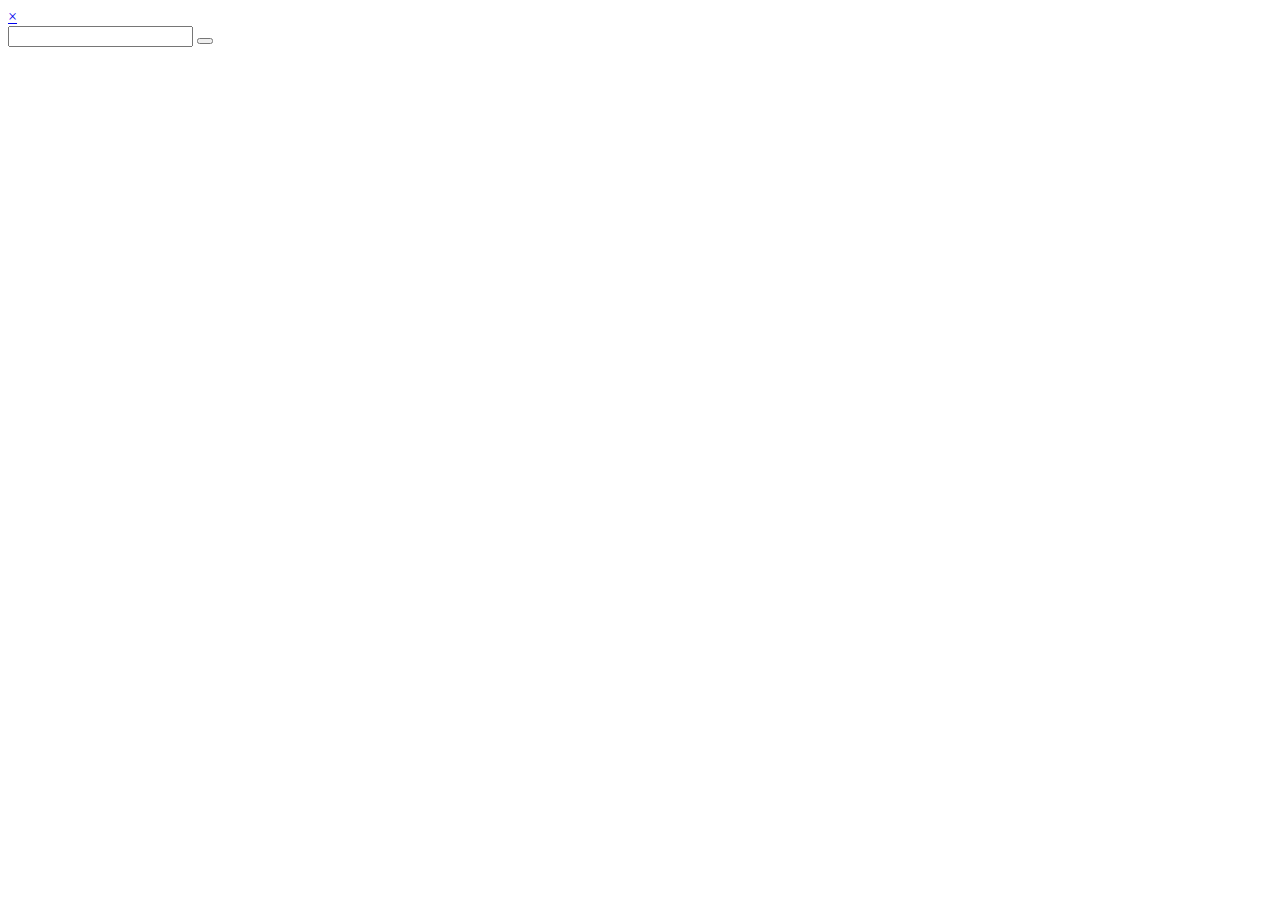
==== leaflet-simple-csv/index.html @ db18950f "We won spaceapps 2017 Houston peoples choice award" ====
<!DOCTYPE html>
<html>
<head>
    <title>Leaflet GeoCsv Filter</title>
    <meta name="viewport" content="width=device-width, initial-scale=1.0">
    <meta name="http-equiv" content="Content-type: text/html; charset=UTF-8"/>

    <link rel="stylesheet" href="https://cdn.leafletjs.com/leaflet-0.4.5/leaflet.css" />
    <link href="https://netdna.bootstrapcdn.com/twitter-bootstrap/2.3.2/css/bootstrap-combined.min.css" rel="stylesheet">
    <!--[if lte IE 8]><link rel="stylesheet" href="https://cdn.leafletjs.com/leaflet-0.4.5/leaflet.ie.css" /><![endif]-->
    <link rel="stylesheet" href="css/MarkerCluster.css" />
    <link rel="stylesheet" href="css/MarkerCluster.Default.css" />
    <!--[if lte IE 8]><link rel="stylesheet" href="../dist/MarkerCluster.Default.ie.css" /><![endif]-->
    <link rel="stylesheet" href="css/leaflet.label.css" />
    <link rel="stylesheet" href="css/screen.css" />

</head>
<body>

    <div id="map"></div>
    <div id="filter-container">
        <form class="form-search" class="noSelect" onSubmit="addCsvMarkers(); return false;">
            <a href="#" id="clear" class="leaflet-popup-close-button">&#215;</a>
            <div class="input-append">
                <input type="text" id="filter-string" class="input-medium search-query search-box" autocomplete="off">
                <button type="submit" class="btn search-box"><i class="icon-search"></i></button>
                <!-- <span class="add-on">
                </span> -->
            </div>
        </form>
        <div id="search-results" class="leaflet-control-attribution leaflet-control pull-right"></div>
    </div>

    <script src="https://ajax.googleapis.com/ajax/libs/jquery/1.9.1/jquery.min.js" ></script>
    <script src="https://cdn.leafletjs.com/leaflet-0.4.5/leaflet.js"></script>
    <script src="https://netdna.bootstrapcdn.com/twitter-bootstrap/2.3.2/js/bootstrap.min.js"></script>
    <script src="js/leaflet.markercluster.js"></script>
    <script src="js/leaflet.geocsv.js"></script>
    <script src="js/leaflet.label.js"></script>
    <script src="config.js"></script>
    <script src="js/app.js"></script>
</body>
</html>
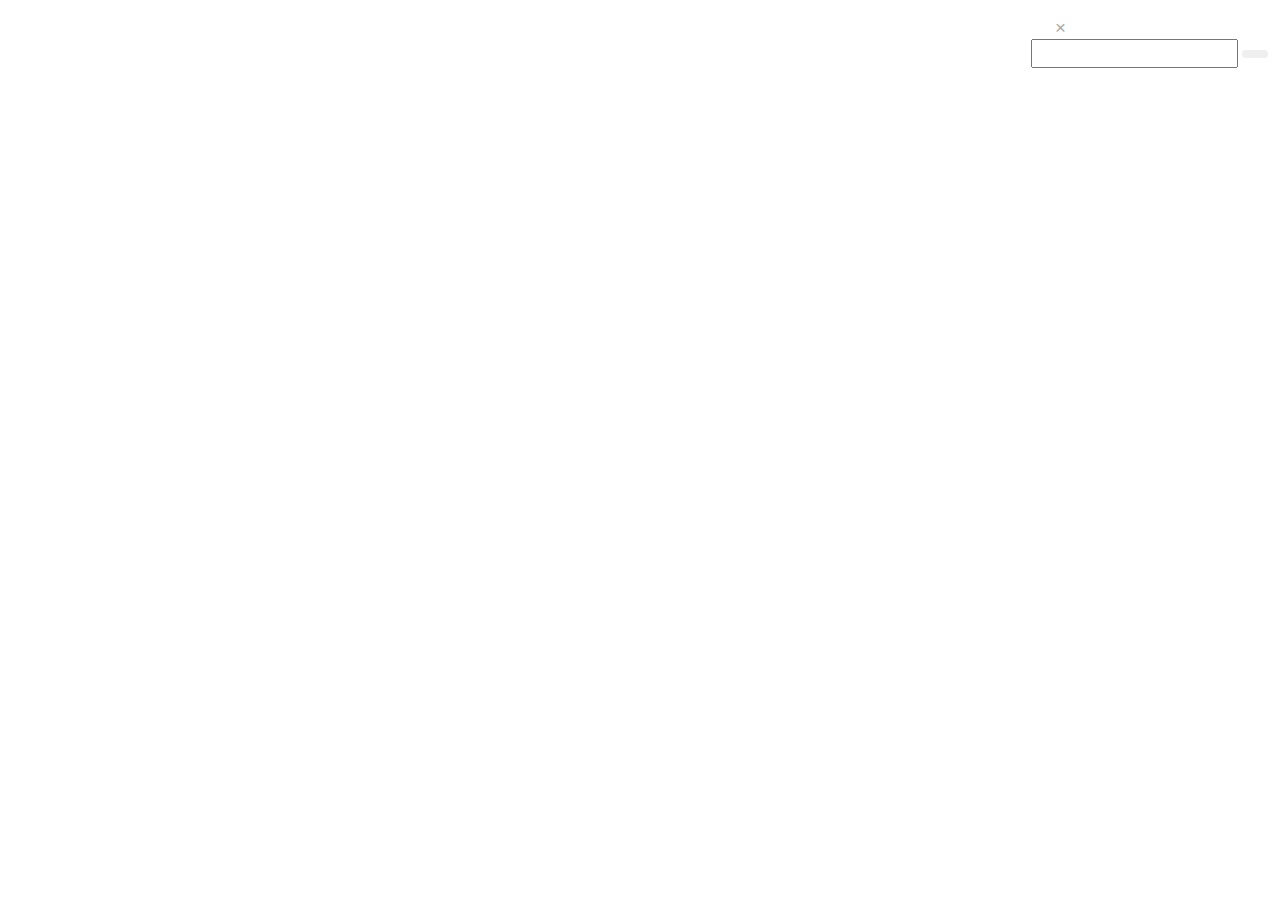
==== commit 352d90dc: "Updating index page and data" ====
--- a/leaflet-simple-csv/index.html
+++ b/leaflet-simple-csv/index.html
@@ -4,7 +4,7 @@
     <title>Leaflet GeoCsv Filter</title>
     <meta name="viewport" content="width=device-width, initial-scale=1.0">
     <meta name="http-equiv" content="Content-type: text/html; charset=UTF-8"/>
-
+    <link rel="stylesheet" href="https://maxcdn.bootstrapcdn.com/bootstrap/3.3.7/css/bootstrap.min.css" integrity="sha384-BVYiiSIFeK1dGmJRAkycuHAHRg32OmUcww7on3RYdg4Va+PmSTsz/K68vbdEjh4u" crossorigin="anonymous">
     <link rel="stylesheet" href="https://cdn.leafletjs.com/leaflet-0.4.5/leaflet.css" />
     <link href="https://netdna.bootstrapcdn.com/twitter-bootstrap/2.3.2/css/bootstrap-combined.min.css" rel="stylesheet">
     <!--[if lte IE 8]><link rel="stylesheet" href="https://cdn.leafletjs.com/leaflet-0.4.5/leaflet.ie.css" /><![endif]-->
--- a/leaflet-simple-csv/css/screen.css
+++ b/leaflet-simple-csv/css/screen.css
@@ -0,0 +1,58 @@
+#map {
+    width: 100%; 
+    height: 100%; 
+}
+
+body {
+    padding: 0;
+    margin: 0;
+}
+
+html, body {
+    height: 100%;
+}
+
+#filter-container {
+    position: absolute;
+    right: 12px;
+    top: 12px;
+    z-index: 999;
+}
+
+.leaflet-control-attribution {
+    font: 9px/1.5 "Helvetica Neue", Arial, Helvetica, sans-serif !important;
+}
+
+form {
+    margin: 0 0 0;
+}
+
+.popup-content {
+    height: 250px;
+    overflow-y: scroll;
+}
+
+.map-label {
+    z-index: 9000638;
+}
+
+#clear {
+    display: inline-block;
+    position: relative;
+    right: -24px;
+    z-index: 999999;
+    top: 3px;
+    font-size:14pt;
+    text-decoration: none;
+    color: #aaa;
+}
+
+input.search-query {
+    padding-left: 24px;
+}
+
+.search-box {
+    font-size: 10pt !important;
+    padding-top: 3px !important;
+    padding-bottom: 3px !important;
+}